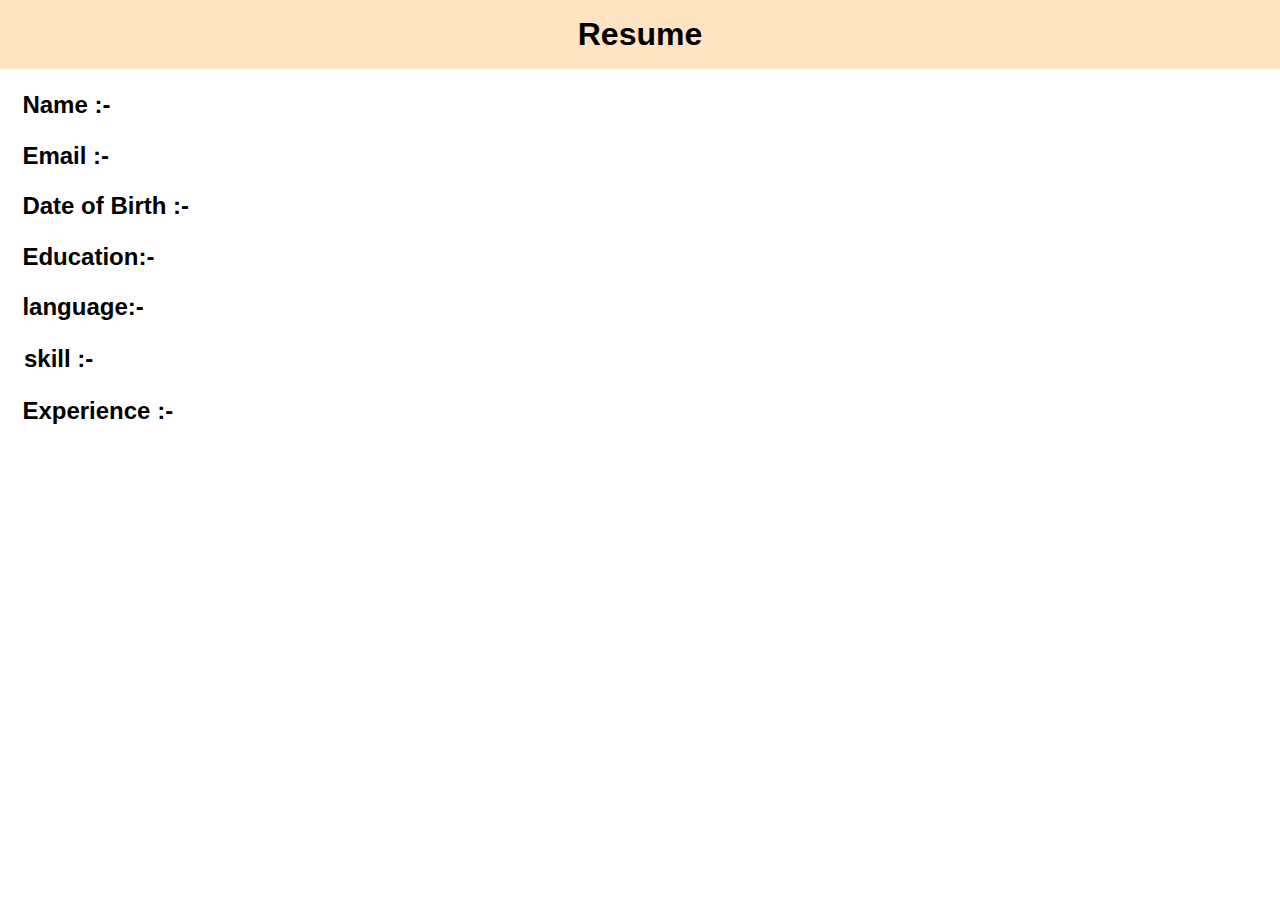
==== generate.html @ 6510b824 "Merge pull request #8 from mohitahlawat2001/main" ====
<!DOCTYPE html>
<html lang="en">

<head>
    <center>
        <meta charset="UTF-8">
        <meta http-equiv="X-UA-Compatible" content="IE=edge">
        <meta name="viewport" content="width=device-width, initial-scale=1.0">
        <link rel="stylesheet" href="/generated_style.css">
        <title>Generated Result</title>
        
</head>

<body>
    <h1 class="top-heading">Resume</h1>
</center>
    <h2 class="name">
        Name :- <span id="resume-name"></span>
    </h2>
    <h2 class="email">
        Email :- <span id="resume-email"></span>
    </h2>

    <h2 class="dob">
        Date of Birth :- <span id="resume-date_of_birth"></span>
    </h2>
    <h2 class="edu">
        Education:- <span id="resume-edu"></span>
    </h2>
    <h2 class="language">
        language:- <span id="resume-language"></span>
    </h2>
    <h2 class="skill">
        skill :- <span id="resume-skill"></span>
    </h2>
    <h2 class="exp">
        Experience :- <span id="resume-exp"></span>
    </h2>

    <script>
        document.getElementById('resume-name').innerHTML = sessionStorage.getItem('Name');
        document.getElementById('resume-email').innerHTML = sessionStorage.getItem('Email');
        document.getElementById('resume-date_of_birth').innerHTML = sessionStorage.getItem("DOB");
        document.getElementById('resume-edu').innerHTML = sessionStorage.getItem("edu");
        document.getElementById('resume-language').innerHTML = sessionStorage.getItem("language");
        document.getElementById('resume-skill').innerHTML = sessionStorage.getItem("skill");
        document.getElementById('resume-exp').innerHTML = sessionStorage.getItem("exp");
    // </script>

</body>

</html>
---- generated_style.css ----
*{
    margin: 0;
    padding: 0;
    box-sizing: border-box;
    font-family:'Gill Sans', 'Gill Sans MT', Calibri, 'Trebuchet MS', sans-serif;
} 

.top-heading{
    width: 100%;
    padding: 1rem;
    background-color: bisque;
}

.name {
    margin: 1.4rem;
}

.email{
    margin: 1.4rem;
}

.dob{
    margin: 1.4rem;
}

.edu{
    margin: 1.4rem;
}

.exp{
    margin: 1.4rem;
}

.skill{
    margin: 1.5rem;
}

.language{
    margin: 1.4rem;
}
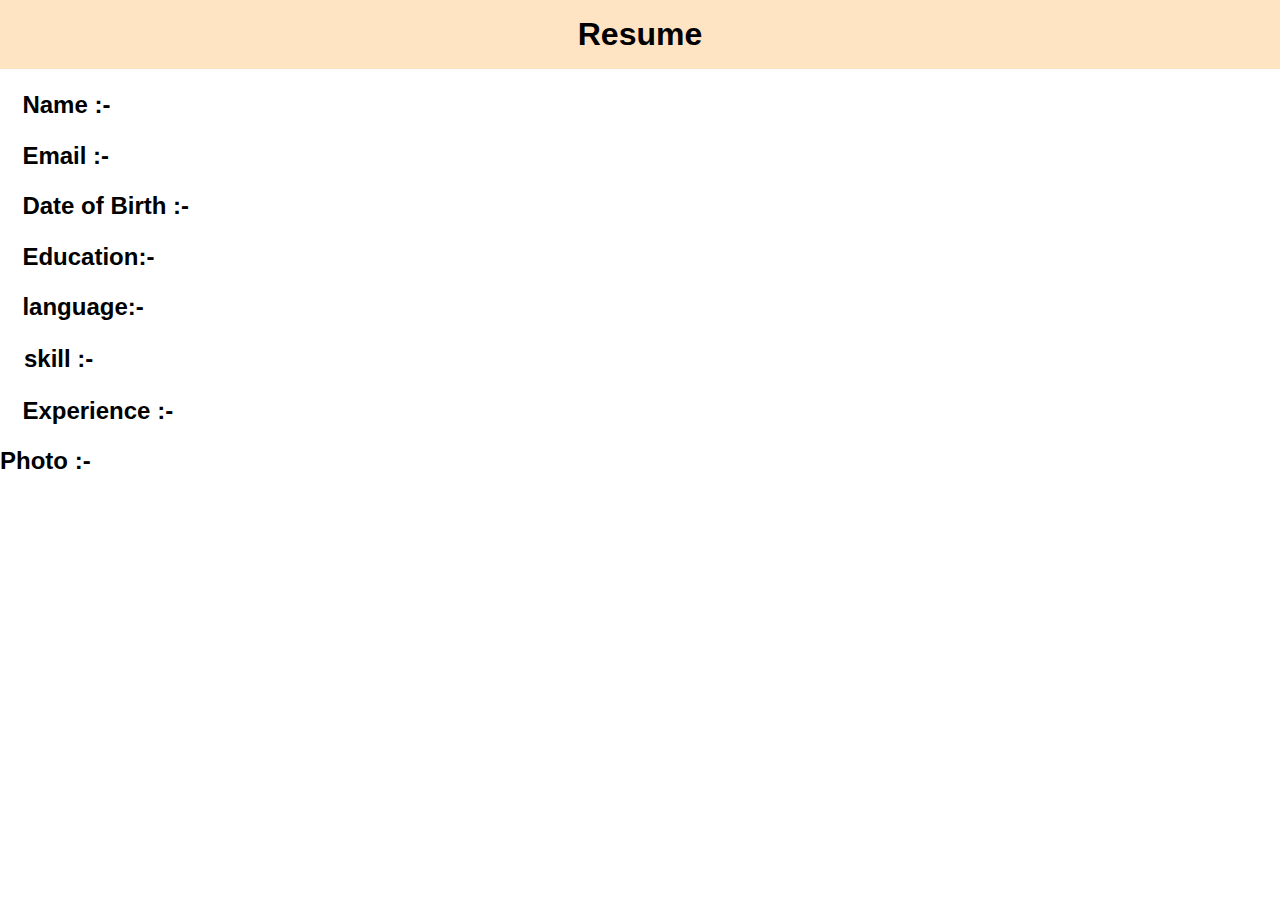
==== commit 759c9e4d: "Merge pull request #10 from mohakmaheshwari1205/main" ====
--- a/generate.html
+++ b/generate.html
@@ -36,6 +36,10 @@
     <h2 class="exp">
         Experience :- <span id="resume-exp"></span>
     </h2>
+    
+    <h2 class="img">
+        Photo :- <span id="resume-img"></span>
+    </h2>
 
     <script>
         document.getElementById('resume-name').innerHTML = sessionStorage.getItem('Name');
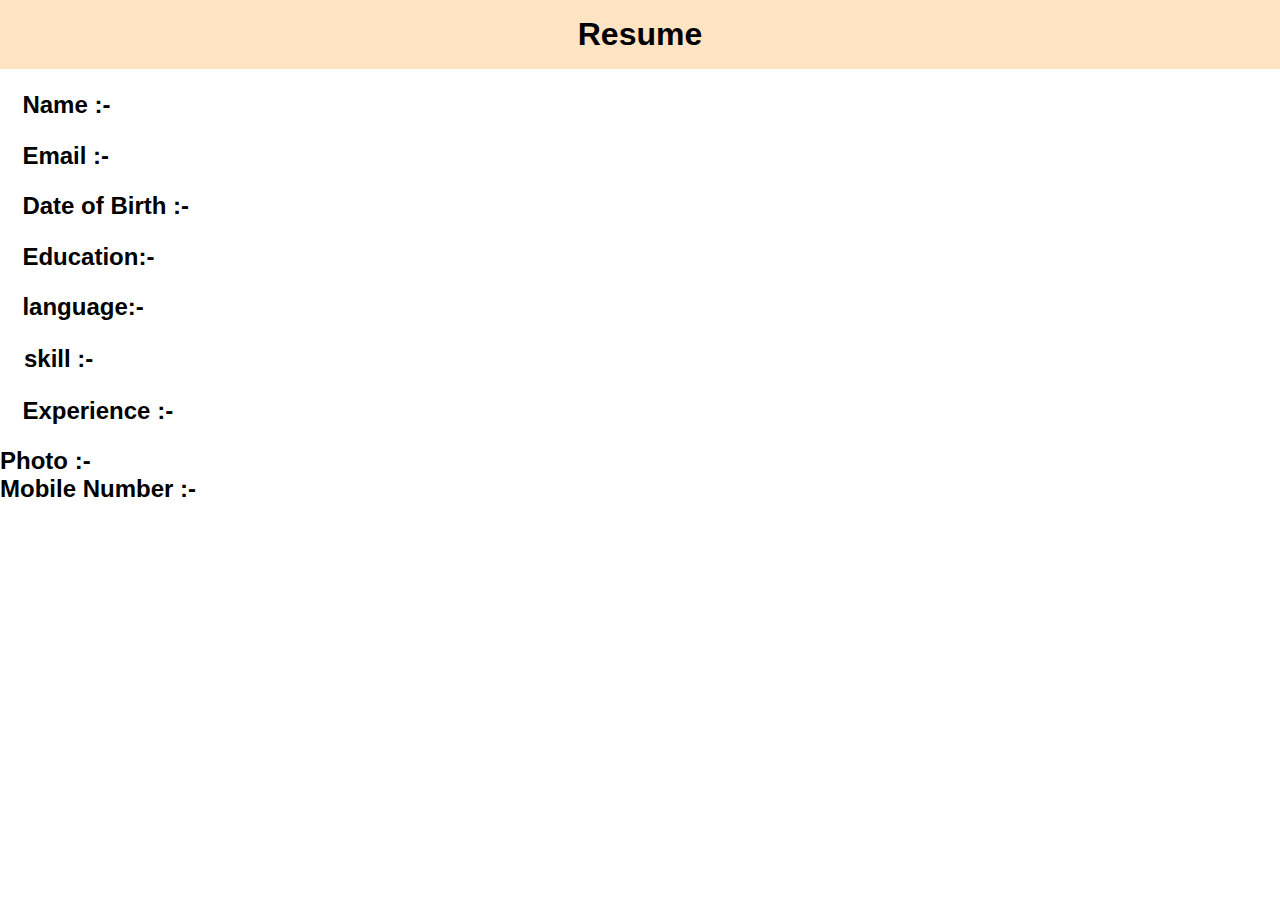
==== commit 1e8e7ffd: "Merge pull request #16 from abhimanyurajawat/main" ====
--- a/generate.html
+++ b/generate.html
@@ -40,6 +40,10 @@
     <h2 class="img">
         Photo :- <span id="resume-img"></span>
     </h2>
+    
+     <h2 class="num">
+        Mobile Number :- <span id="resume-num"></span>
+    </h2>
 
     <script>
         document.getElementById('resume-name').innerHTML = sessionStorage.getItem('Name');
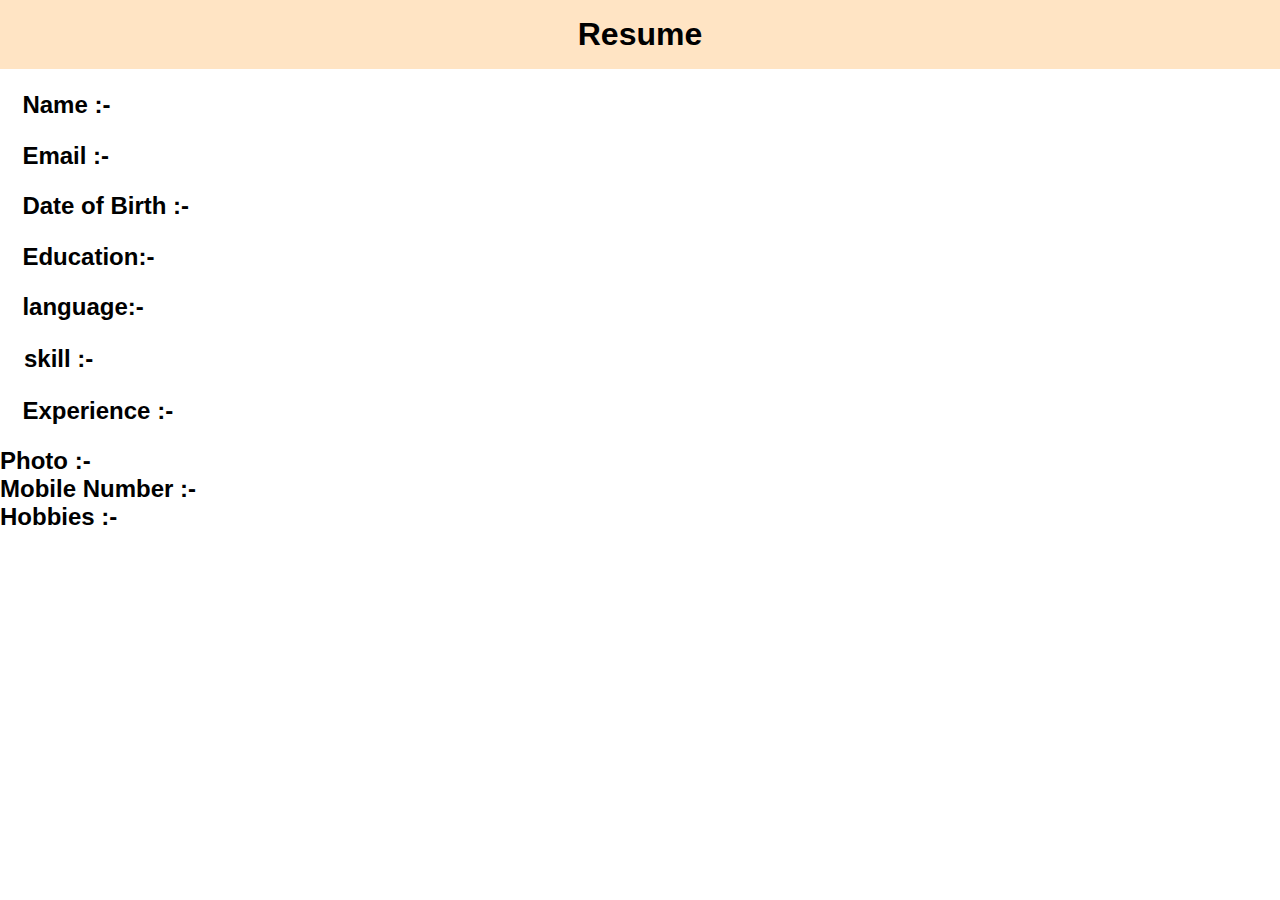
==== commit 2cfa6ec7: "Merge pull request #17 from abhimanyurajawat/patch-1" ====
--- a/generate.html
+++ b/generate.html
@@ -44,6 +44,10 @@
      <h2 class="num">
         Mobile Number :- <span id="resume-num"></span>
     </h2>
+    
+     <h2 class="hobbies">
+        Hobbies :- <span id="resume-hobbies"></span>
+    </h2>
 
     <script>
         document.getElementById('resume-name').innerHTML = sessionStorage.getItem('Name');
